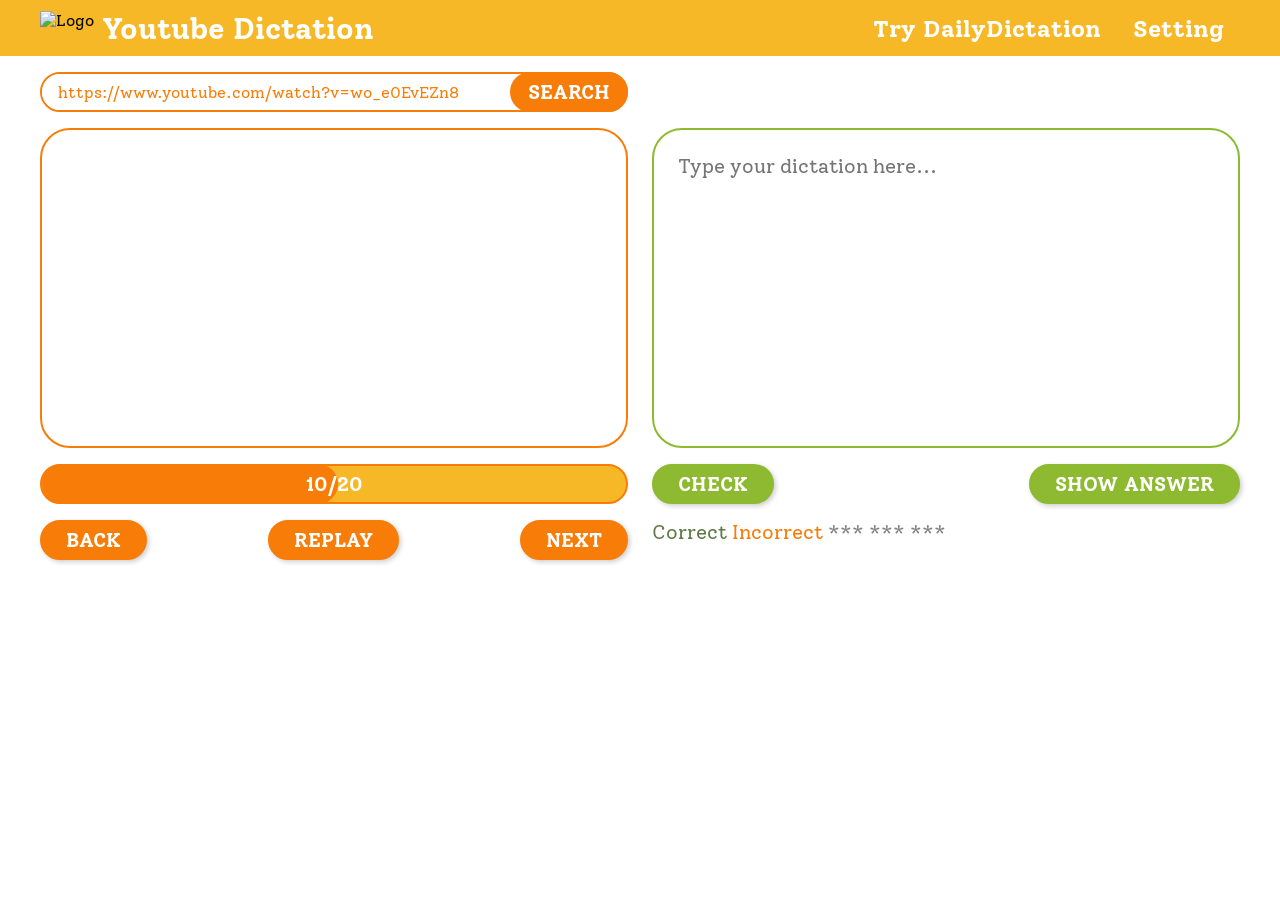
==== templates/index.html @ 5f7d85f7 "chore: refactor project folder" ====
<!DOCTYPE html>
<html lang="en">
    <head>
        <meta charset="UTF-8">
        <meta name="viewport" content="width=device-width, initial-scale=1.0">
        <title>Youtube Dictation</title>
        <link rel="icon" href="/static/images/logo.png" type="image/x-icon">
        <link rel="stylesheet" type="text/css" href="/static/css/styles.css">
        <link rel="stylesheet" type="text/css" href="/static/css/grid.css">
        <link rel="preconnect" href="https://fonts.googleapis.com">
        <link rel="preconnect" href="https://fonts.gstatic.com" crossorigin>
        <link href="https://fonts.googleapis.com/css2?family=Solway:wght@300;400;500;700;800&display=swap" rel="stylesheet">
    </head>
    <body>
        <div class="navbar">
            <div class="grid wide">
                <div class="row">
                    <div class="logo col">
                        <img src="assets/images/logo.png" alt="Logo">
                        <h1>Youtube Dictation</h1>
                    </div>
                    <div class="navbar-button-container col">
                        <a class="navbar-button" href="https://dailydictation.com/" target="_blank">
                            Try DailyDictation
                        </a>
                        <div class="navbar-button" id="setting-button">
                            Setting
                        </div>
                    </div>
                </div>
            </div>
        </div>
        <div class="main grid wide">
            <div class="row">
                <div class="video-section col l-6">
                    <div class="video-url">
                        <input type="text" id="url-input" placeholder="Youtube video url" value="https://www.youtube.com/watch?v=wo_e0EvEZn8">
                        <button id="search-btn">SEARCH</button>
                    </div>
                    <div class="video-player">
                        <div id="youtube-player">
                        </div>
                        <div id="loading-container">
                            <div class="spinner"></div>
                        </div>
                    </div>
     
                    <div class="progress-bar">
                        <div class="complete-bar">
                        </div>
                        <div class="complete-number">
                            10/20
                        </div>
                    </div>
                    <div class="video-button-container">
                        <button class="btn" id="back-btn">
                            BACK
                        </button>
                        <button class="btn" id="replay-btn" title="Press Ctrl to replay">
                            REPLAY
                        </button>
                        <button class="btn" id="next-btn">
                            NEXT
                        </button>
                    </div>
                </div>
                <div class="answer-section col l-6">
                    <textarea id="user-input" name="placeholder" placeholder="Type your dictation here..."></textarea>
                    <div class="answer-button-container">
                        <button class="btn" id="check-btn" title="Press Enter to check">
                            CHECK
                        </button>
                        <button class="btn" id="show-btn">
                            SHOW ANSWER
                        </button>
                    </div>
                    <div class="hint-container">
                        <div class="text correct">Correct </div>
                        <div class="text incorrect">Incorrect </div>
                        <div class="text hidden">*** *** ***</div>
                    </div>
                </div>
            </div>
        
        </div>

        <div class="popup-overlay row">
            <div class="popup-content col l-o-4 l-4">
                <h2>Settings</h2>
                <label for="max-seconds">Max seconds per segment</label>
                <input type="number" id="max-seconds" name="max-seconds" min="0" step="1" value="0"/>
                <button class="btn apply-button">Apply</button>
            </div>
        </div>

        <script src="https://www.youtube.com/iframe_api"></script>
        <script type="module" src="/static/js/answer_checker.js"></script>
    </body>
</html>
---- static/css/styles.css ----
:root {
    --header-color: #F6B827;
    --video-color: #F87D08;
    --text-color: #617B47;
    --answer-color: #8DBA30;
    --video-height: 320px;
}

* {
    margin: 0;
    padding: 0;
    box-sizing: border-box;
}

a {
    text-decoration: none;  
}

body * {
    font-family: "Solway", serif;
}

.navbar {
    background-color: var(--header-color);
}

.navbar .row {
    height: 56px;
    display: flex; 
    justify-content: space-between;
}

.navbar .logo {
    height: 100%;
    display: flex; 
    align-items: center;
    gap: 8px;
}

.navbar .logo img{
    height: 60%;
    width: auto;
    display: block;
}

.navbar .logo h1 {
    font-size: 30px;
    color: white;
    font-weight: bold;
    display: block;
}


.navbar .navbar-button-container {
    display: flex;
}

.navbar .navbar-button {
    color: white;
    font-weight: bold;
    font-size: 24px;
    height: 100%;
    display: flex; 
    align-items: center;
    padding: 0px 16px;
    cursor: pointer;
}

.navbar .navbar-button:hover {
    color: var(--header-color);
    background-color: white;
}

.video-section .video-url {
    margin-top: 16px;
    height: 40px;
    width: 100%;
    display: flex;
    border: 2px solid var(--video-color);
    border-radius: 20px;
    background-color: white;
}

.video-section .video-url #url-input {
    flex-grow: 1;
    border: none;
    border-radius: 20px;
    padding: 0px 16px;
    background-color: white;
    font-size: 16px;
    color: var(--video-color);
}

.video-section .video-url #url-input:focus {
    outline: none;
}

.video-section .video-url button {
    border: 2px solid var(--video-color);
    margin: -2px;
    border-radius: 20px;
    padding: 0px 8px;
    font-size: 20px;
    font-weight: bold;
    padding: 0 16px;
    background-color: var(--video-color);
    color: white;
}

.video-section .video-url button:hover {
    background-color: white;
    color: var(--video-color);
}

.video-section .video-url button:active {
    background-color: var(--video-color);
    color: white;
}

.video-section .video-player {
    margin-top: 16px;
    height: var(--video-height);
    width: 100%;
    position: relative;
}

.video-section .video-player #youtube-player {
    height: 100%;
    width: 100%;
    border: 2px solid var(--video-color);
    border-radius: 30px; 
}

.video-section .video-player #loading-container {
    position: absolute;
    top: 0;
    left: 0;
    width: 100%;
    height: 100%;
    display: none;
    justify-content: center;
    align-items: center;
    background: rgba(255, 255, 255, 0.7); /* optional: semi-transparent */
    border-radius: 30px; /* match player border radius */
}

.video-section .video-player #loading-container .spinner {
    border: 4px solid #f3f3f3;
    border-top: 4px solid var(--header-color);
    border-radius: 50%;
    width: 64px;
    height: 64px;
    animation: spin 1s linear infinite;
}

@keyframes spin {
    0% { transform: rotate(0deg); }
    100% { transform: rotate(360deg); }
}

.video-section .progress-bar {
    margin-top: 16px;
    height: 40px;
    width: 100%;
    border: 2px solid var(--video-color);
    border-radius: 20px;
    background-color: var(--header-color);    
    position: relative;
}

.video-section .progress-bar .complete-bar {
    box-sizing: content-box; 
    height: 100%;
    width: 50%;
    border: 2px solid var(--video-color);
    margin-top: -2px;
    border-radius: 20px;
    background-color: var(--video-color);   
}

.video-section .progress-bar .complete-number {
    position: absolute;
    top: 50%;
    transform: translateY(-50%);
    width: 100%;
    font-size: 20px;
    text-align: center;
    font-weight: bold;
    color: white;
}

.video-section .video-button-container {
    display: flex;
    justify-content: space-between;
    margin-top: 16px;
}

.btn {
    box-sizing: content-box; 
    display: flex;
    align-items: center;
    border: 2px solid var(--video-color);
    border-radius: 20px;
    background-color: var(--video-color);  
    color: white;
    font-weight: bold;
    height: 36px;
    padding: 0 24px;
    font-size: 20px;
    box-shadow: 2px 2px 5px rgba(0, 0, 0, 0.2); /* Small soft shadow */
    transition: box-shadow 0.2s ease-in-out;
}

.btn:hover {
    background-color: white;  
    color: var(--video-color);
    box-shadow: 4px 4px 10px rgba(0, 0, 0, 0.3); /* Bigger shadow on hover */
}

.btn:active {
    background-color: var(--video-color);
    color: white;
}

.answer-section #user-input {
    margin: 72px 0 0 0;
    height: var(--video-height);
    width: 100%;
    border: 2px solid var(--answer-color);
    border-radius: 30px;
    padding: 0px 16px;
    background-color: white;
    font-size: 20px;
    color: var(--text-color);
    padding: 24px;
    resize: none;
    display: block;
}

.answer-section #user-input:focus {
    outline: none;
}

.answer-section .answer-button-container {
    display: flex;
    justify-content: space-between;
    margin-top: 16px;
    width: 100%;  
}

.answer-button-container .btn {
    border: 2px solid var(--answer-color);
    background-color: var(--answer-color);  
}

.answer-button-container .btn:hover {
    background-color: white;  
    color: var(--answer-color);
}

.answer-button-container .btn:active {
    background-color: var(--answer-color);
    color: white;
}

.text {
    display: inline;
    font-size: 20px;
}

.hint-container {
    margin-top: 16px;
    width: 100%;  
}

.correct {
    color: var(--text-color);
}

.incorrect {
    color: var(--video-color);
}

.hidden {
    color: gray;
}


.popup-overlay.row{
    position: fixed;
    margin: 0;
    right: 0;
    top: 0;
    left: 0;
    bottom: 0;
    width: 100%;
    height: 100%;
    background: rgba(0, 0, 0, 0.5);
    display: none;
    align-items: center;
    z-index: 1000;
}

.popup-content {
    display: none;
    flex-direction: column;
    align-items: center;
    background: white;
    padding: 24px !important;
    border-radius: 8px;
    color: var(--text-color);
}

.popup-content h2 {
    font-size: 36px;
    margin-bottom: 24px;
    text-align: center;
}

.popup-content label {
    display: block;
    text-align: left;
    width: 100%;
    margin-bottom: 8px;
    font-size: 16px;
}

.popup-content input {
    display: block;
    width: 100%;
    height: 24px;
    padding: 16px;
    border: 2px solid var(--text-color);
    border-radius: 10px;
    font-size: 16px;
    margin-bottom: 16px;
    color: var(--answer-color);
}

.popup-content .apply-button {
    margin: 24px auto 0;
    text-align: center;
    background-color: var(--answer-color);
    border-color: var(--answer-color);
}

.popup-content .apply-button:hover {
    color: var(--answer-color);
    background-color: white;
}
---- static/css/grid.css ----
.grid {
    width: 100%;
    display: block;
    padding: 0;
}

.grid.wide {
    max-width: 1200px;
    margin: 0 auto;
}

.row {
    display: flex;
    flex-wrap: wrap;
    margin-left: -4px;
    margin-right: -4px;
}

.row.no-gutters {
    margin-left: 0;
    margin-right: 0;
}

.col {
    padding-left: 4px;
    padding-right: 4px;
}

.row.no-gutters .col {
    padding-left: 0;
    padding-right: 0;
}

.c-0 {
    display: none;
}

.c-1 {
    flex: 0 0 8.33333%;
    max-width: 8.33333%;
}

.c-2 {
    flex: 0 0 16.66667%;
    max-width: 16.66667%;
}

.c-3 {
    flex: 0 0 25%;
    max-width: 25%;
}

.c-4 {
    flex: 0 0 33.33333%;
    max-width: 33.33333%;
}

.c-5 {
    flex: 0 0 41.66667%;
    max-width: 41.66667%;
}

.c-6 {
    flex: 0 0 50%;
    max-width: 50%;
}

.c-7 {
    flex: 0 0 58.33333%;
    max-width: 58.33333%;
}

.c-8 {
    flex: 0 0 66.66667%;
    max-width: 66.66667%;
}

.c-9 {
    flex: 0 0 75%;
    max-width: 75%;
}

.c-10 {
    flex: 0 0 83.33333%;
    max-width: 83.33333%;
}

.c-11 {
    flex: 0 0 91.66667%;
    max-width: 91.66667%;
}

.c-12 {
    flex: 0 0 100%;
    max-width: 100%;
}

.c-o-1 {
    margin-left: 8.33333%;
}

.c-o-2 {
    margin-left: 16.66667%;
}

.c-o-3 {
    margin-left: 25%;
}

.c-o-4 {
    margin-left: 33.33333%;
}

.c-o-5 {
    margin-left: 41.66667%;
}

.c-o-6 {
    margin-left: 50%;
}

.c-o-7 {
    margin-left: 58.33333%;
}

.c-o-8 {
    margin-left: 66.66667%;
}

.c-o-9 {
    margin-left: 75%;
}

.c-o-10 {
    margin-left: 83.33333%;
}

.c-o-11 {
    margin-left: 91.66667%;
}

/* >= Tablet */
@media (min-width: 740px) {
    .row {
        margin-left: -8px;
        margin-right: -8px;
    }

    .col {
        padding-left: 8px;
        padding-right: 8px;
    }

    .m-0 {
        display: none;
    }

    .m-1,
    .m-2,
    .m-3,
    .m-4,
    .m-5,
    .m-6,
    .m-7,
    .m-8,
    .m-9,
    .m-10,
    .m-11,
    .m-12 {
        display: block;
    }

    .m-1 {
        flex: 0 0 8.33333%;
        max-width: 8.33333%;
    }

    .m-2 {
        flex: 0 0 16.66667%;
        max-width: 16.66667%;
    }

    .m-3 {
        flex: 0 0 25%;
        max-width: 25%;
    }

    .m-4 {
        flex: 0 0 33.33333%;
        max-width: 33.33333%;
    }

    .m-5 {
        flex: 0 0 41.66667%;
        max-width: 41.66667%;
    }

    .m-6 {
        flex: 0 0 50%;
        max-width: 50%;
    }

    .m-7 {
        flex: 0 0 58.33333%;
        max-width: 58.33333%;
    }

    .m-8 {
        flex: 0 0 66.66667%;
        max-width: 66.66667%;
    }

    .m-9 {
        flex: 0 0 75%;
        max-width: 75%;
    }

    .m-10 {
        flex: 0 0 83.33333%;
        max-width: 83.33333%;
    }

    .m-11 {
        flex: 0 0 91.66667%;
        max-width: 91.66667%;
    }

    .m-12 {
        flex: 0 0 100%;
        max-width: 100%;
    }

    .m-o-1 {
        margin-left: 8.33333%;
    }

    .m-o-2 {
        margin-left: 16.66667%;
    }

    .m-o-3 {
        margin-left: 25%;
    }

    .m-o-4 {
        margin-left: 33.33333%;
    }

    .m-o-5 {
        margin-left: 41.66667%;
    }

    .m-o-6 {
        margin-left: 50%;
    }

    .m-o-7 {
        margin-left: 58.33333%;
    }

    .m-o-8 {
        margin-left: 66.66667%;
    }

    .m-o-9 {
        margin-left: 75%;
    }

    .m-o-10 {
        margin-left: 83.33333%;
    }

    .m-o-11 {
        margin-left: 91.66667%;
    }
}

/* PC medium resolution > */
@media (min-width: 1113px) {
    .row {
        margin-left: -12px;
        margin-right: -12px;
    }

    .row.sm-gutter {
        margin-left: -5px;
        margin-right: -5px;
    }

    .col {
        padding-left: 12px;
        padding-right: 12px;
    }

    .row.sm-gutter .col {
        padding-left: 5px;
        padding-right: 5px;
    }

    .l-0 {
        display: none;
    }

    .l-1,
    .l-2,
    .l-2-4,
    .l-3,
    .l-4,
    .l-5,
    .l-6,
    .l-7,
    .l-8,
    .l-9,
    .l-10,
    .l-11,
    .l-12 {
        display: block;
    }

    .l-1 {
        flex: 0 0 8.33333%;
        max-width: 8.33333%;
    }

    .l-2 {
        flex: 0 0 16.66667%;
        max-width: 16.66667%;
    }

    .l-2-4 {
        flex: 0 0 20%;
        max-width: 20%;
    }

    .l-3 {
        flex: 0 0 25%;
        max-width: 25%;
    }

    .l-4 {
        flex: 0 0 33.33333%;
        max-width: 33.33333%;
    }

    .l-5 {
        flex: 0 0 41.66667%;
        max-width: 41.66667%;
    }

    .l-6 {
        flex: 0 0 50%;
        max-width: 50%;
    }

    .l-7 {
        flex: 0 0 58.33333%;
        max-width: 58.33333%;
    }

    .l-8 {
        flex: 0 0 66.66667%;
        max-width: 66.66667%;
    }

    .l-9 {
        flex: 0 0 75%;
        max-width: 75%;
    }

    .l-10 {
        flex: 0 0 83.33333%;
        max-width: 83.33333%;
    }

    .l-11 {
        flex: 0 0 91.66667%;
        max-width: 91.66667%;
    }

    .l-12 {
        flex: 0 0 100%;
        max-width: 100%;
    }

    .l-o-1 {
        margin-left: 8.33333%;
    }

    .l-o-2 {
        margin-left: 16.66667%;
    }

    .l-o-3 {
        margin-left: 25%;
    }

    .l-o-4 {
        margin-left: 33.33333%;
    }

    .l-o-5 {
        margin-left: 41.66667%;
    }

    .l-o-6 {
        margin-left: 50%;
    }

    .l-o-7 {
        margin-left: 58.33333%;
    }

    .l-o-8 {
        margin-left: 66.66667%;
    }

    .l-o-9 {
        margin-left: 75%;
    }

    .l-o-10 {
        margin-left: 83.33333%;
    }

    .l-o-11 {
        margin-left: 91.66667%;
    }
}

/* Tablet - PC low resolution */
@media (min-width: 740px) and (max-width: 1023px) {
    .wide {
        width: 644px;
    }
}

/* > PC low resolution */
@media (min-width: 1024px) and (max-width: 1239px) {
    .wide {
        width: 984px;
    }

    .wide .row {
        margin-left: -12px;
        margin-right: -12px;
    }

    .wide .row.sm-gutter {
        margin-left: -5px;
        margin-right: -5px;
    }

    .wide .col {
        padding-left: 12px;
        padding-right: 12px;
    }

    .wide .row.sm-gutter .col {
        padding-left: 5px;
        padding-right: 5px;
    }

    .wide .l-0 {
        display: none;
    }

    .wide .l-1,
    .wide .l-2,
    .wide .l-2-4,
    .wide .l-3,
    .wide .l-4,
    .wide .l-5,
    .wide .l-6,
    .wide .l-7,
    .wide .l-8,
    .wide .l-9,
    .wide .l-10,
    .wide .l-11,
    .wide .l-12 {
        display: block;
    }

    .wide .l-1 {
        flex: 0 0 8.33333%;
        max-width: 8.33333%;
    }

    .wide .l-2 {
        flex: 0 0 16.66667%;
        max-width: 16.66667%;
    }

    .wide .l-2-4 {
        flex: 0 0 20%;
        max-width: 20%;
    }

    .wide .l-3 {
        flex: 0 0 25%;
        max-width: 25%;
    }

    .wide .l-4 {
        flex: 0 0 33.33333%;
        max-width: 33.33333%;
    }

    .wide .l-5 {
        flex: 0 0 41.66667%;
        max-width: 41.66667%;
    }

    .wide .l-6 {
        flex: 0 0 50%;
        max-width: 50%;
    }

    .wide .l-7 {
        flex: 0 0 58.33333%;
        max-width: 58.33333%;
    }

    .wide .l-8 {
        flex: 0 0 66.66667%;
        max-width: 66.66667%;
    }

    .wide .l-9 {
        flex: 0 0 75%;
        max-width: 75%;
    }

    .wide .l-10 {
        flex: 0 0 83.33333%;
        max-width: 83.33333%;
    }

    .wide .l-11 {
        flex: 0 0 91.66667%;
        max-width: 91.66667%;
    }

    .wide .l-12 {
        flex: 0 0 100%;
        max-width: 100%;
    }

    .wide .l-o-1 {
        margin-left: 8.33333%;
    }

    .wide .l-o-2 {
        margin-left: 16.66667%;
    }

    .wide .l-o-3 {
        margin-left: 25%;
    }

    .wide .l-o-4 {
        margin-left: 33.33333%;
    }

    .wide .l-o-5 {
        margin-left: 41.66667%;
    }

    .wide .l-o-6 {
        margin-left: 50%;
    }

    .wide .l-o-7 {
        margin-left: 58.33333%;
    }

    .wide .l-o-8 {
        margin-left: 66.66667%;
    }

    .wide .l-o-9 {
        margin-left: 75%;
    }

    .wide .l-o-10 {
        margin-left: 83.33333%;
    }

    .wide .l-o-11 {
        margin-left: 91.66667%;
    }
}
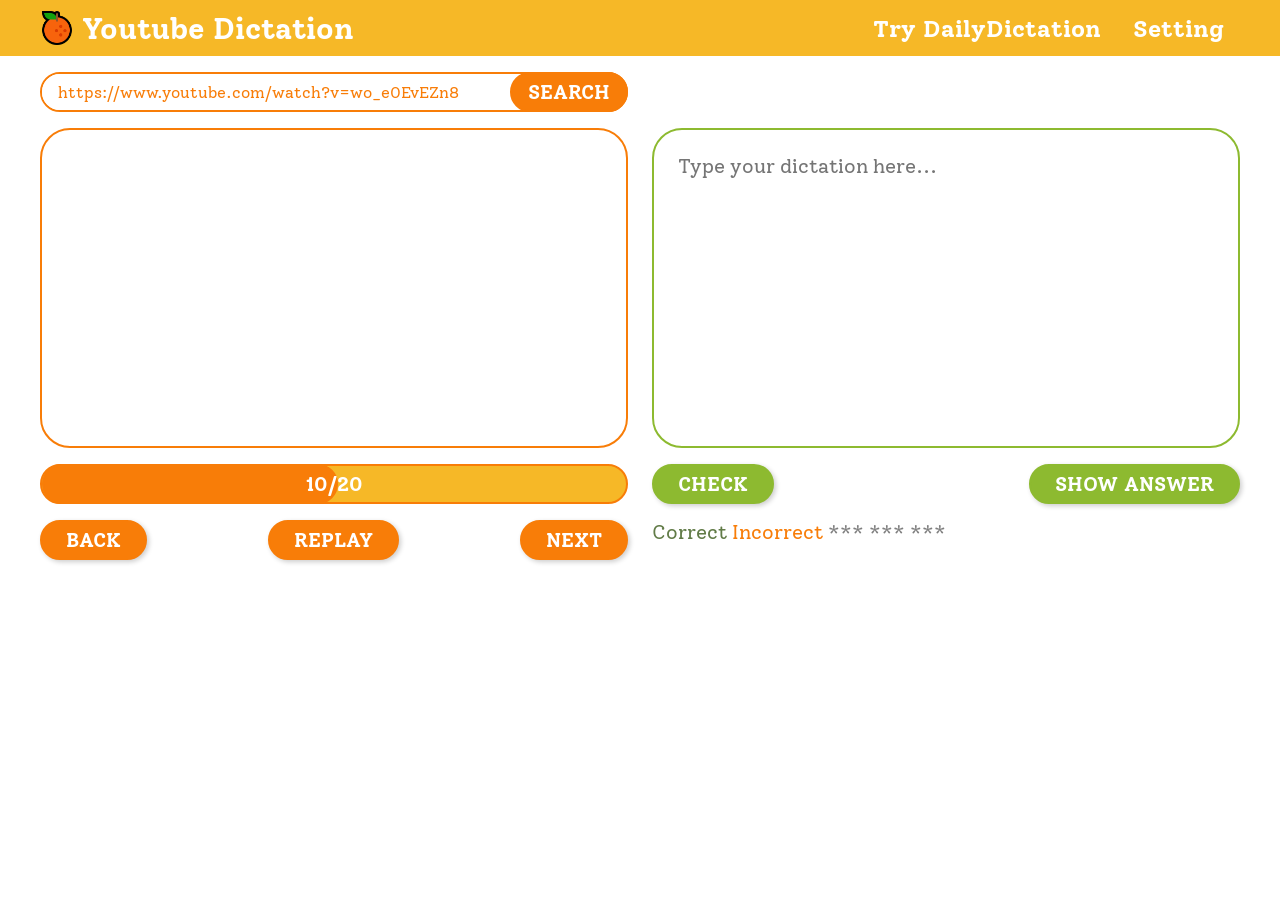
==== commit ff9bec9b: "feat: implement max seconds per segment selection" ====
--- a/templates/index.html
+++ b/templates/index.html
@@ -16,7 +16,7 @@
             <div class="grid wide">
                 <div class="row">
                     <div class="logo col">
-                        <img src="assets/images/logo.png" alt="Logo">
+                        <img src="/static/images/logo.png" alt="Logo">
                         <h1>Youtube Dictation</h1>
                     </div>
                     <div class="navbar-button-container col">
